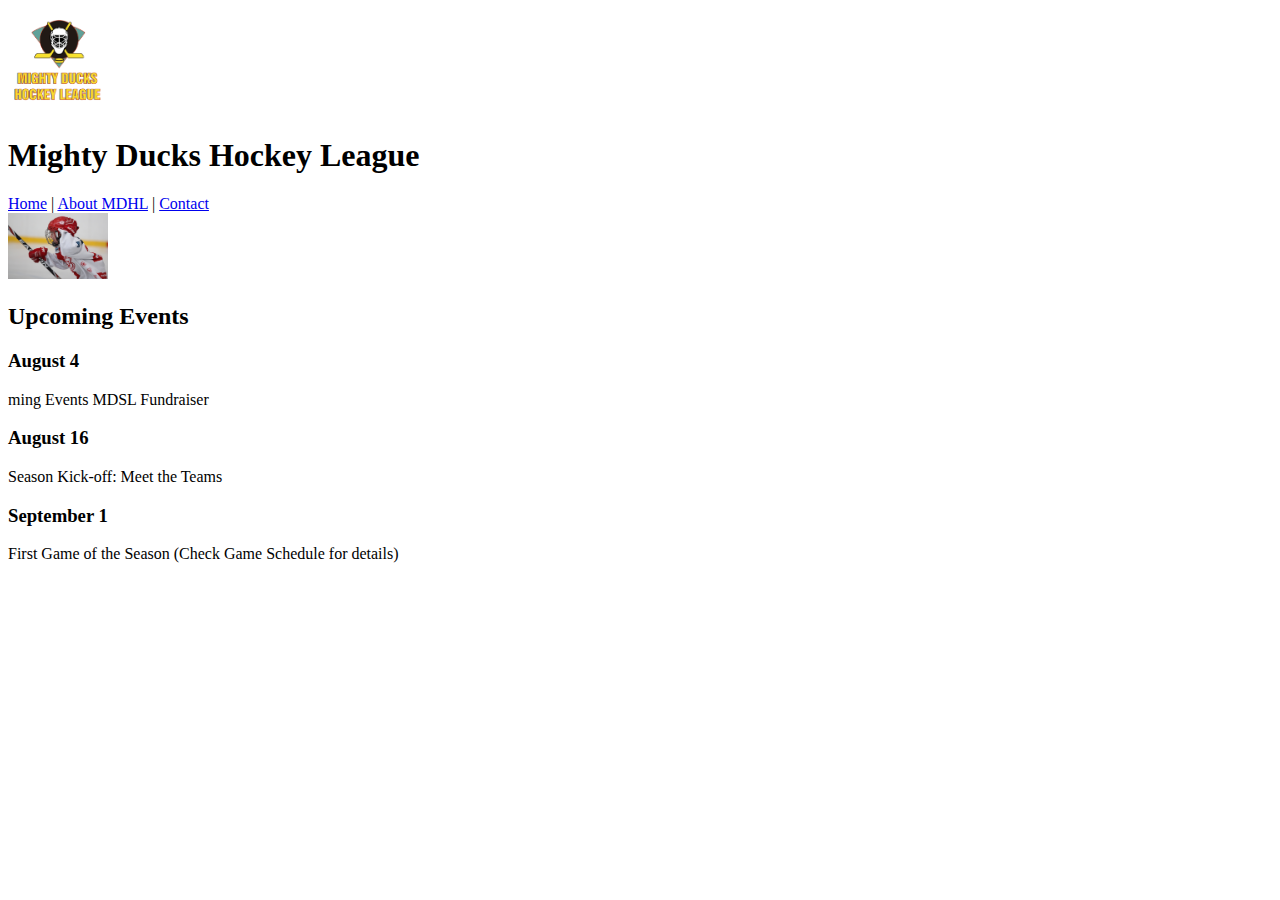
==== index.html @ f16386ea "Cree carpeta Assets" ====
<!DOCTYPE html>
<html lang="en">

<head>
    <meta charset="UTF-8">
    <meta http-equiv="X-UA-Compatible" content="IE=edge">
    <meta name="viewport" content="width=device-width, initial-scale=1.0">
    <title>Mighty Ducks Hockey League | Home</title>
    <link rel="shortcut icon" href="./assets/Img/Logo-Mighty-ducks-01.png" type="image/x-icon">
</head>

<body>
    <header>
        <img src="./assets/Img/Logo-Mighty-ducks-01.png" alt="Logo de Mighty Ducks Hockey League" width="100">
        <h1>Mighty Ducks Hockey League</h1>
        <nav>
            <a href="#">Home</a> |
            <a href="about.html">About MDHL</a> |
            <a href="contact.html">Contact</a>
        </nav>
    </header>
    <main>
        <section>
            <img src="./assets/Img/hockey-1.jpg" alt="Imagen 1" width="100">
            <h2>Upcoming Events</h2>
            <h3>August 4</h3>
            <p>ming Events MDSL Fundraiser</p>
            <h3>August 16</h3>
            <p>Season Kick-off: Meet the Teams</p>
            <h3>September 1</h3>
            <p>First Game of the Season (Check Game Schedule for details)</p>
        </section>
    </main>
</body>

</html>
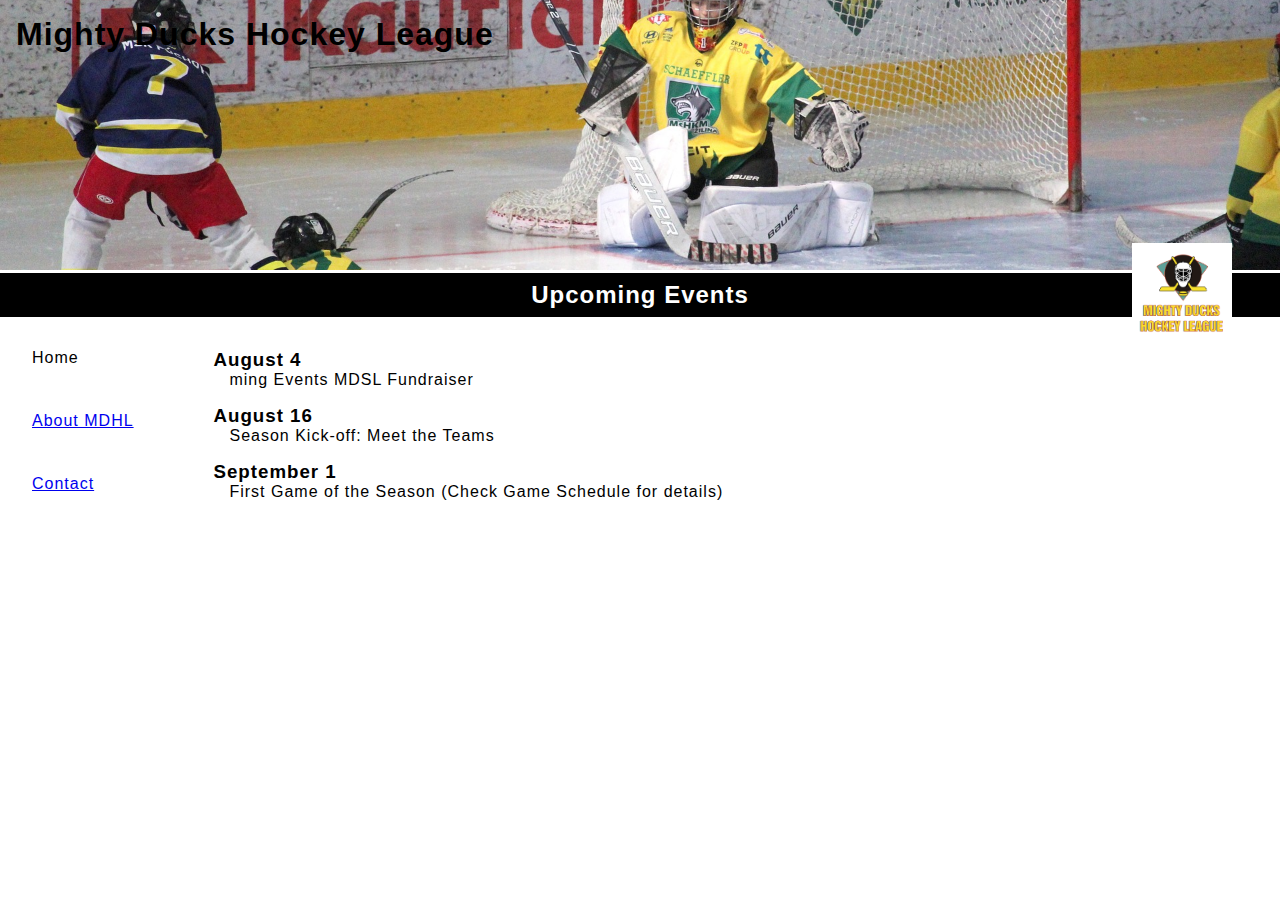
==== commit be774eb4: "Tarea 2: se agregaron estilos al sitio" ====
--- a/index.html
+++ b/index.html
@@ -7,22 +7,22 @@
     <meta name="viewport" content="width=device-width, initial-scale=1.0">
     <title>Mighty Ducks Hockey League | Home</title>
     <link rel="shortcut icon" href="./assets/Img/Logo-Mighty-ducks-01.png" type="image/x-icon">
+    <link rel="stylesheet" href="./assets/style/style.css">
 </head>
 
 <body>
     <header>
-        <img src="./assets/Img/Logo-Mighty-ducks-01.png" alt="Logo de Mighty Ducks Hockey League" width="100">
         <h1>Mighty Ducks Hockey League</h1>
+    </header>
+    <main>
+        <img src="./assets/Img/Logo-Mighty-ducks-01.png" alt="Logo de Mighty Ducks Hockey League">
+        <h2>Upcoming Events</h2>
         <nav>
-            <a href="#">Home</a> |
-            <a href="about.html">About MDHL</a> |
+            <a href="#">Home</a>
+            <a href="about.html">About MDHL</a>
             <a href="contact.html">Contact</a>
         </nav>
-    </header>
-    <main>
         <section>
-            <img src="./assets/Img/hockey-1.jpg" alt="Imagen 1" width="100">
-            <h2>Upcoming Events</h2>
             <h3>August 4</h3>
             <p>ming Events MDSL Fundraiser</p>
             <h3>August 16</h3>
--- a/assets/style/style.css
+++ b/assets/style/style.css
@@ -0,0 +1,65 @@
+* {
+    margin: 0;
+    padding: 0;
+    box-sizing: border-box;
+    font-family: sans-serif;
+    letter-spacing: 1px;
+}
+
+header {
+    width: 100%;
+    height: 30vh;
+    padding: 1rem;
+    background-image: url(../Img/design1_image2.jpg);
+    background-position: center;
+    background-size: cover;
+    background-repeat: no-repeat;
+}
+
+h2 {
+    background-color: black;
+    width: 100%;
+    color: white;
+    text-align: center;
+    padding: 0.5rem 0 0.5rem 0;
+    margin: 0.2rem 0 1rem 0;
+    position: relative;
+}
+
+img {
+    width: 100px;
+    height: 100px;
+    object-fit: contain;
+    position: absolute;
+    right: 3rem;
+    top: 27vh;
+    background-color: white;
+    z-index: 10;
+}
+
+nav,
+section,
+div {
+    display: inline-block;
+    vertical-align: top;
+    padding: 1rem;
+}
+
+nav a {
+    display: block;
+    width: 10rem;
+    padding-left: 1rem;
+    margin-bottom: 2.8rem;
+}
+
+nav a[href="#"] {
+    color: black;
+    text-decoration: none;
+}
+
+section p {
+    margin-bottom: 1rem;
+    width: 40rem;
+    text-indent: 1rem;
+
+}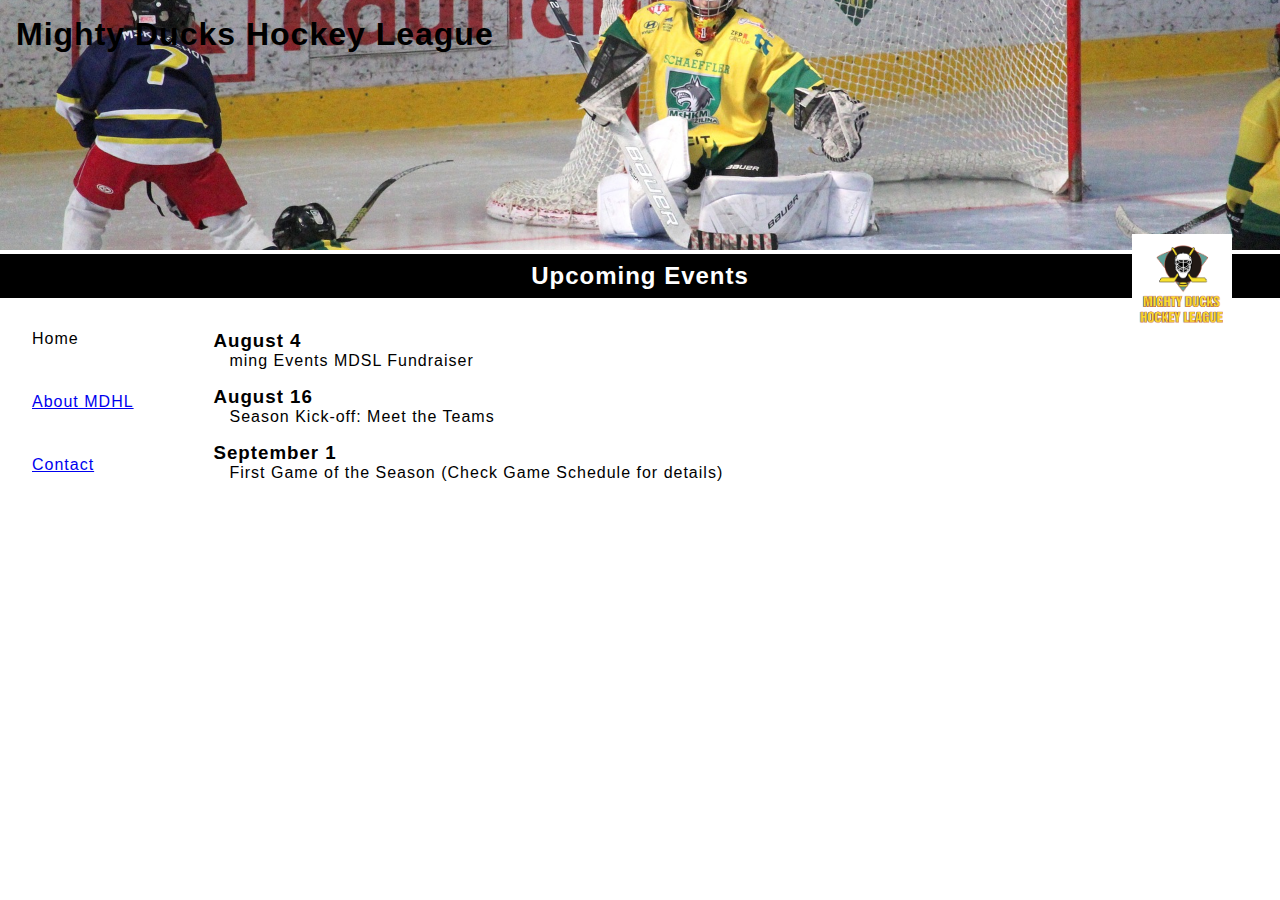
==== commit 4bdfe1af: "Merge pull request #1 from Ladytoxic/task2" ====
--- a/index.html
+++ b/index.html
@@ -5,7 +5,7 @@
     <meta charset="UTF-8">
     <meta http-equiv="X-UA-Compatible" content="IE=edge">
     <meta name="viewport" content="width=device-width, initial-scale=1.0">
-    <title>Mighty Ducks Hockey League | Home</title>
+    <title>Mighty Ducks Hockey League</title>
     <link rel="shortcut icon" href="./assets/Img/Logo-Mighty-ducks-01.png" type="image/x-icon">
     <link rel="stylesheet" href="./assets/style/style.css">
 </head>
--- a/assets/style/style.css
+++ b/assets/style/style.css
@@ -6,33 +6,39 @@
     letter-spacing: 1px;
 }
 
+main,
+header {
+    min-width: 900px;
+    position: relative;
+}
+
 header {
     width: 100%;
-    height: 30vh;
-    padding: 1rem;
+    height: 250px;
+    padding: 16px;
     background-image: url(../Img/design1_image2.jpg);
     background-position: center;
     background-size: cover;
     background-repeat: no-repeat;
 }
 
-h2 {
+main h2 {
     background-color: black;
     width: 100%;
     color: white;
     text-align: center;
-    padding: 0.5rem 0 0.5rem 0;
-    margin: 0.2rem 0 1rem 0;
-    position: relative;
+    padding: 8px 0px 8px 0px;
+    margin: 4px 0px 16px 0px;
+
 }
 
-img {
+main img {
     width: 100px;
     height: 100px;
     object-fit: contain;
     position: absolute;
-    right: 3rem;
-    top: 27vh;
+    right: 48px;
+    top: -20px;
     background-color: white;
     z-index: 10;
 }
@@ -42,14 +48,14 @@
 div {
     display: inline-block;
     vertical-align: top;
-    padding: 1rem;
+    padding: 16px;
 }
 
 nav a {
     display: block;
-    width: 10rem;
-    padding-left: 1rem;
-    margin-bottom: 2.8rem;
+    width: 160px;
+    padding-left: 16px;
+    margin-bottom: 45px;
 }
 
 nav a[href="#"] {
@@ -58,8 +64,8 @@
 }
 
 section p {
-    margin-bottom: 1rem;
-    width: 40rem;
-    text-indent: 1rem;
+    margin-bottom: 16px;
+    width: 662px;
+    text-indent: 16px;
 
 }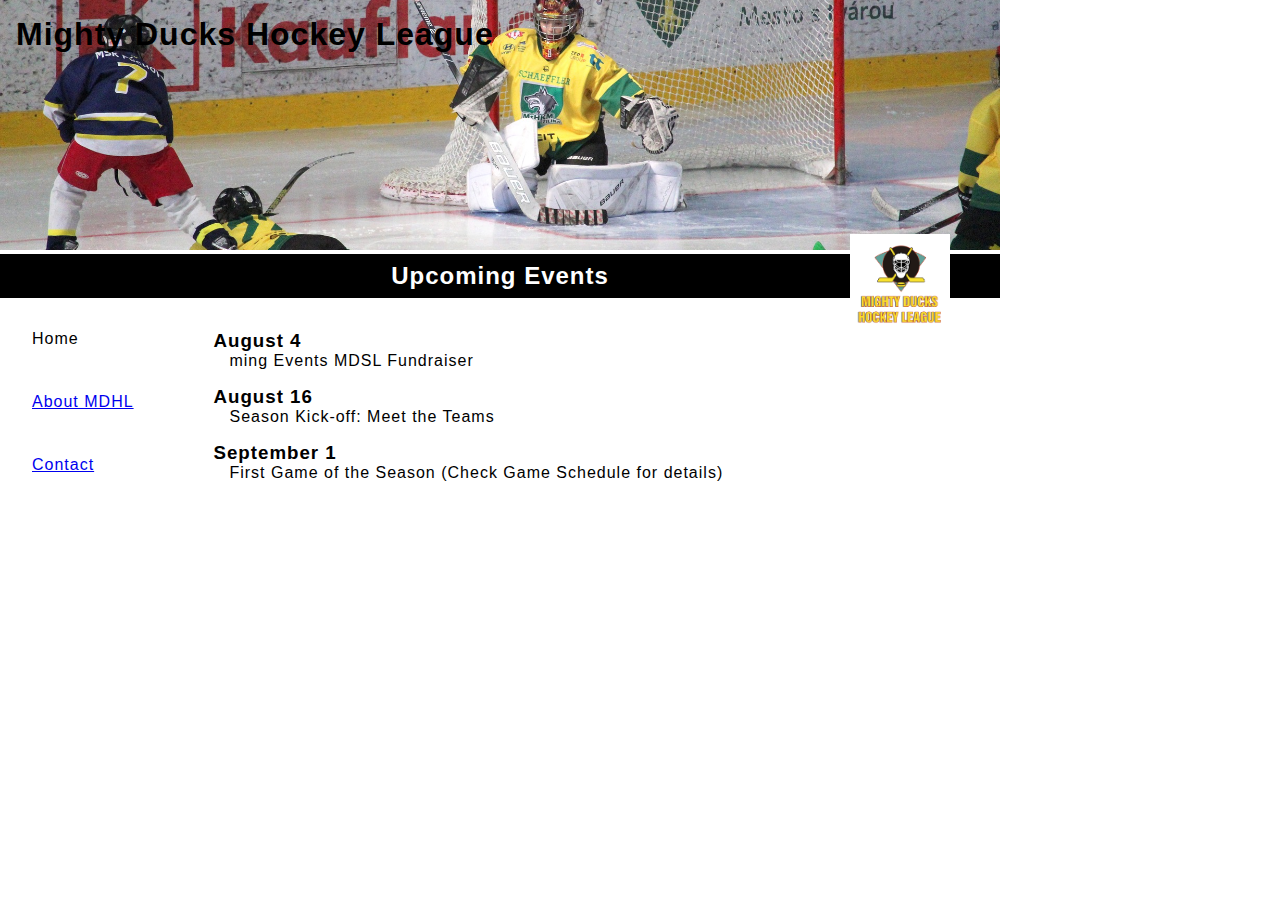
==== commit f019f582: "Cambio de banner img a position: absolute" ====
--- a/index.html
+++ b/index.html
@@ -12,6 +12,7 @@
 
 <body>
     <header>
+        <img src="./assets/Img/design1_image2.jpg" alt="Partido">
         <h1>Mighty Ducks Hockey League</h1>
     </header>
     <main>
--- a/assets/style/style.css
+++ b/assets/style/style.css
@@ -6,22 +6,37 @@
     letter-spacing: 1px;
 }
 
+body {
+    width: 1000px;
+}
+
 main,
 header {
-    min-width: 900px;
     position: relative;
 }
 
 header {
     width: 100%;
     height: 250px;
-    padding: 16px;
-    background-image: url(../Img/design1_image2.jpg);
-    background-position: center;
-    background-size: cover;
-    background-repeat: no-repeat;
 }
 
+
+/* bannner */
+header img {
+    width: 100%;
+    height: 100%;
+    object-fit: cover;
+    position: absolute;
+}
+
+/* Titulo */
+h1 {
+    position: absolute;
+    padding: 16px;
+    z-index: 2;
+}
+
+/* Titulo de la pagina */
 main h2 {
     background-color: black;
     width: 100%;
@@ -32,12 +47,13 @@
 
 }
 
+/* logo */
 main img {
     width: 100px;
     height: 100px;
     object-fit: contain;
     position: absolute;
-    right: 48px;
+    right: 50px;
     top: -20px;
     background-color: white;
     z-index: 10;
@@ -65,7 +81,11 @@
 
 section p {
     margin-bottom: 16px;
-    width: 662px;
+    width: 700px;
     text-indent: 16px;
+}
 
+a:hover {
+    transform: scale(1.1);
+    color: red;
 }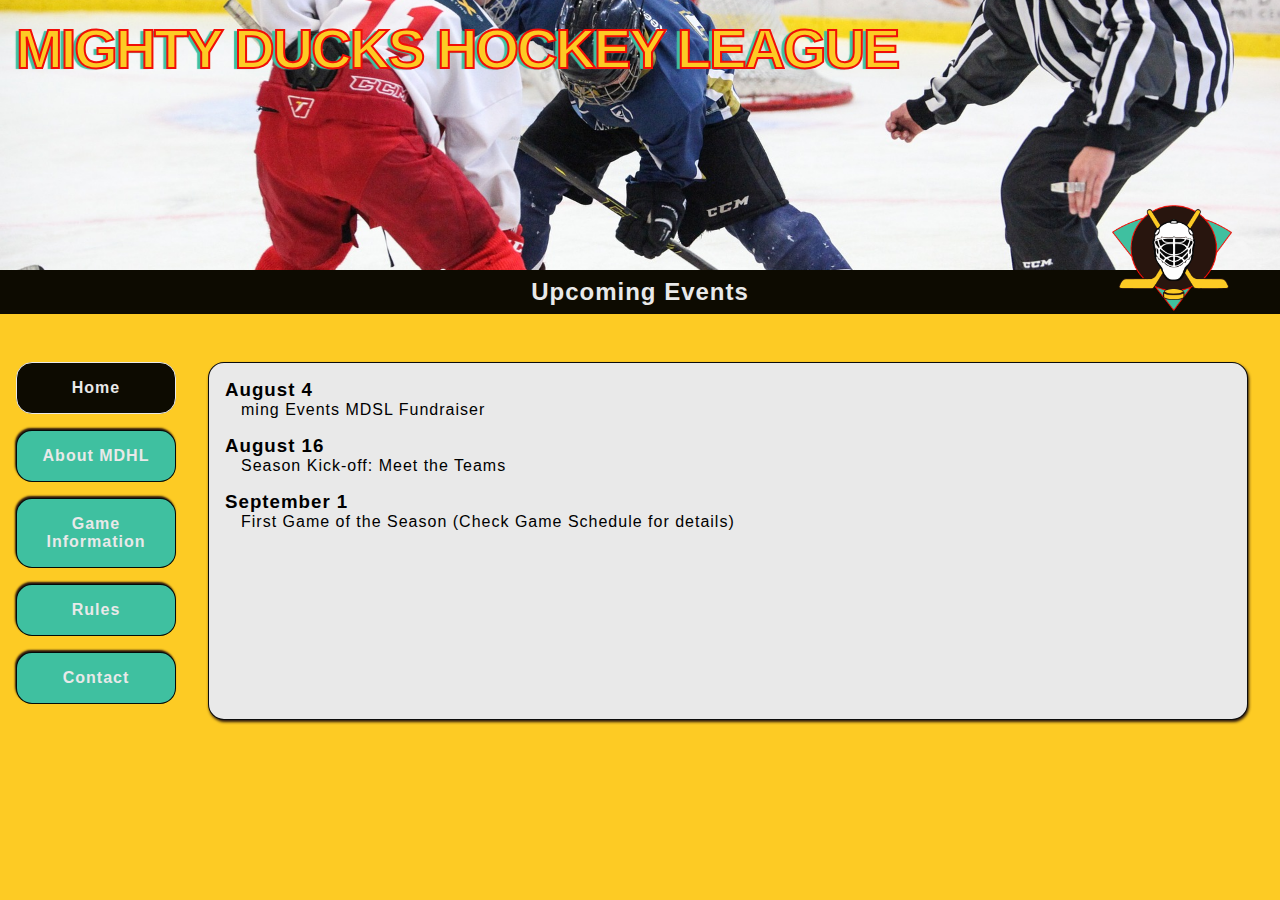
==== commit e30d9d9f: "Se agregaron estilos a la pagina Rules y Game Information, Cambio de logo y se aplico una nueva pale" ====
--- a/index.html
+++ b/index.html
@@ -6,31 +6,35 @@
     <meta http-equiv="X-UA-Compatible" content="IE=edge">
     <meta name="viewport" content="width=device-width, initial-scale=1.0">
     <title>Mighty Ducks Hockey League</title>
-    <link rel="shortcut icon" href="./assets/Img/Logo-Mighty-ducks-01.png" type="image/x-icon">
+    <link rel="shortcut icon" href="./assets/Img/Logo-Mighty-ducks-02.png" type="image/x-icon">
     <link rel="stylesheet" href="./assets/style/style.css">
 </head>
 
 <body>
     <header>
-        <img src="./assets/Img/design1_image2.jpg" alt="Partido">
+        <img src="./assets/Img/design1_image1.jpg" alt="banner">
         <h1>Mighty Ducks Hockey League</h1>
     </header>
     <main>
-        <img src="./assets/Img/Logo-Mighty-ducks-01.png" alt="Logo de Mighty Ducks Hockey League">
+        <img src="./assets/Img/Logo-Mighty-ducks-02.png" alt="Logo de Mighty Ducks Hockey League">
         <h2>Upcoming Events</h2>
-        <nav>
-            <a href="#">Home</a>
-            <a href="about.html">About MDHL</a>
-            <a href="contact.html">Contact</a>
-        </nav>
-        <section>
-            <h3>August 4</h3>
-            <p>ming Events MDSL Fundraiser</p>
-            <h3>August 16</h3>
-            <p>Season Kick-off: Meet the Teams</p>
-            <h3>September 1</h3>
-            <p>First Game of the Season (Check Game Schedule for details)</p>
-        </section>
+        <div class="contenedor">
+            <nav>
+                <a href="#">Home</a>
+                <a href="about.html">About MDHL</a>
+                <a href="game.html">Game Information</a>
+                <a href="rules.html">Rules</a>
+                <a href="contact.html">Contact</a>
+            </nav>
+            <section>
+                <h3>August 4</h3>
+                <p>ming Events MDSL Fundraiser</p>
+                <h3>August 16</h3>
+                <p>Season Kick-off: Meet the Teams</p>
+                <h3>September 1</h3>
+                <p>First Game of the Season (Check Game Schedule for details)</p>
+            </section>
+        </div>
     </main>
 </body>
 
--- a/assets/style/style.css
+++ b/assets/style/style.css
@@ -4,10 +4,28 @@
     box-sizing: border-box;
     font-family: sans-serif;
     letter-spacing: 1px;
+    /* outline: 1px rgb(255, 0, 0) solid; */
+
+}
+
+:root {
+    --amarrilo-color: #fdcb24;
+    --marron-color: #28150e;
+    --turquesa-color: #3fc0a0;
+    --rojo-color: #f10e07;
+    --negro-color: rgba(0, 0, 0, 0.95);
+    --bg-cajas-color: #e9e9e9;
+
 }
 
 body {
-    width: 1000px;
+    min-height: 100vh;
+}
+
+main {
+    min-height: 70vh;
+    background-color: var(--amarrilo-color);
+
 }
 
 main,
@@ -17,7 +35,7 @@
 
 header {
     width: 100%;
-    height: 250px;
+    height: 30vh;
 }
 
 
@@ -32,60 +50,155 @@
 /* Titulo */
 h1 {
     position: absolute;
-    padding: 16px;
+    padding: 1rem;
     z-index: 2;
+    color: var(--amarrilo-color);
+    font-size: 3.5rem;
+    -webkit-text-stroke: 2px var(--rojo-color);
+    text-shadow: -4px 1px 1px var(--turquesa-color);
+    text-transform: uppercase;
+    letter-spacing: -2px
 }
 
 /* Titulo de la pagina */
 main h2 {
-    background-color: black;
-    width: 100%;
-    color: white;
+    background-color: var(--negro-color);
+    width: 100%;
+    color: var(--bg-cajas-color);
     text-align: center;
-    padding: 8px 0px 8px 0px;
-    margin: 4px 0px 16px 0px;
+    padding: .5rem 0;
+    margin-bottom: 2rem;
 
 }
 
 /* logo */
 main img {
-    width: 100px;
-    height: 100px;
+    width: 7.5rem;
+    height: 7.5rem;
     object-fit: contain;
     position: absolute;
-    right: 50px;
-    top: -20px;
-    background-color: white;
+    right: 3rem;
+    top: -4.5rem;
     z-index: 10;
 }
 
-nav,
+.contenedor {
+    display: flex;
+    gap: 2rem;
+}
+
+
 section,
 div {
-    display: inline-block;
+    width: 100%;
     vertical-align: top;
-    padding: 16px;
+    padding: 1rem;
+}
+
+section,
+.contact {
+    flex-grow: 1;
+    border-radius: 1rem;
+    background-color: var(--bg-cajas-color);
+    margin-right: 1rem;
+    box-shadow: 1px 2px 3px var(--marron-color);
+    border: 1px solid var(--negro-color);
+}
+
+nav {
+    min-width: 10rem;
 }
 
 nav a {
     display: block;
-    width: 160px;
-    padding-left: 16px;
-    margin-bottom: 45px;
+    padding: 1rem;
+    margin-bottom: 1rem;
+    border-radius: 1rem;
+    color: var(--bg-cajas-color);
+    background-color: var(--turquesa-color);
+    border: 1px solid var(--negro-color);
+    box-shadow: -1px -2px 2px var(--marron-color);
+    text-decoration: none;
+    transition: all 0.3s;
+    text-align: center;
+    font-weight: 600;
 }
 
 nav a[href="#"] {
-    color: black;
-    text-decoration: none;
+    transform: scale(1);
+    font-weight: 600;
+    border: 1px solid var(--bg-cajas-color);
+    box-shadow: none;
+    background-color: var(--negro-color);
+    color: var(--bg-cajas-color);
 }
 
 section p {
-    margin-bottom: 16px;
-    width: 700px;
-    text-indent: 16px;
+    margin-bottom: 1rem;
+    text-indent: 1rem;
 }
 
 a:hover {
     transform: scale(1.1);
-    color: red;
+    background-color: var(--bg-cajas-color);
+    color: var(--negro-color);
+}
+
+.rules {
+    text-align: center;
+}
+
+article {
+    margin: 2rem;
+    text-align: start;
+}
+
+article>h4,
+strong,
+dt {
+    font-weight: 600;
+    margin-bottom: 1rem;
+}
+
+
+li {
+    margin: 1rem 0rem;
+    list-style-position: inside;
+}
+
+article>p {
+    text-indent: 2rem;
+    margin-bottom: 2rem;
+}
+
+.age_groups li {
+    margin: 0rem;
+    list-style: lower-alpha;
+    list-style-position: inside;
+}
+
+.all-play,
+ul {
+    padding-left: 1.2rem;
+}
+
+.all-play li {
+    margin: 0rem;
+    list-style: circle;
+}
+
+.game h3 {
+    margin-bottom: 1rem;
+}
+table {
+    margin: 1rem 0rem;
+}
+
+th {
+    text-align: start;
+}
+
+td {
+    padding-right: 1rem;
+    padding-bottom: 1rem;
 }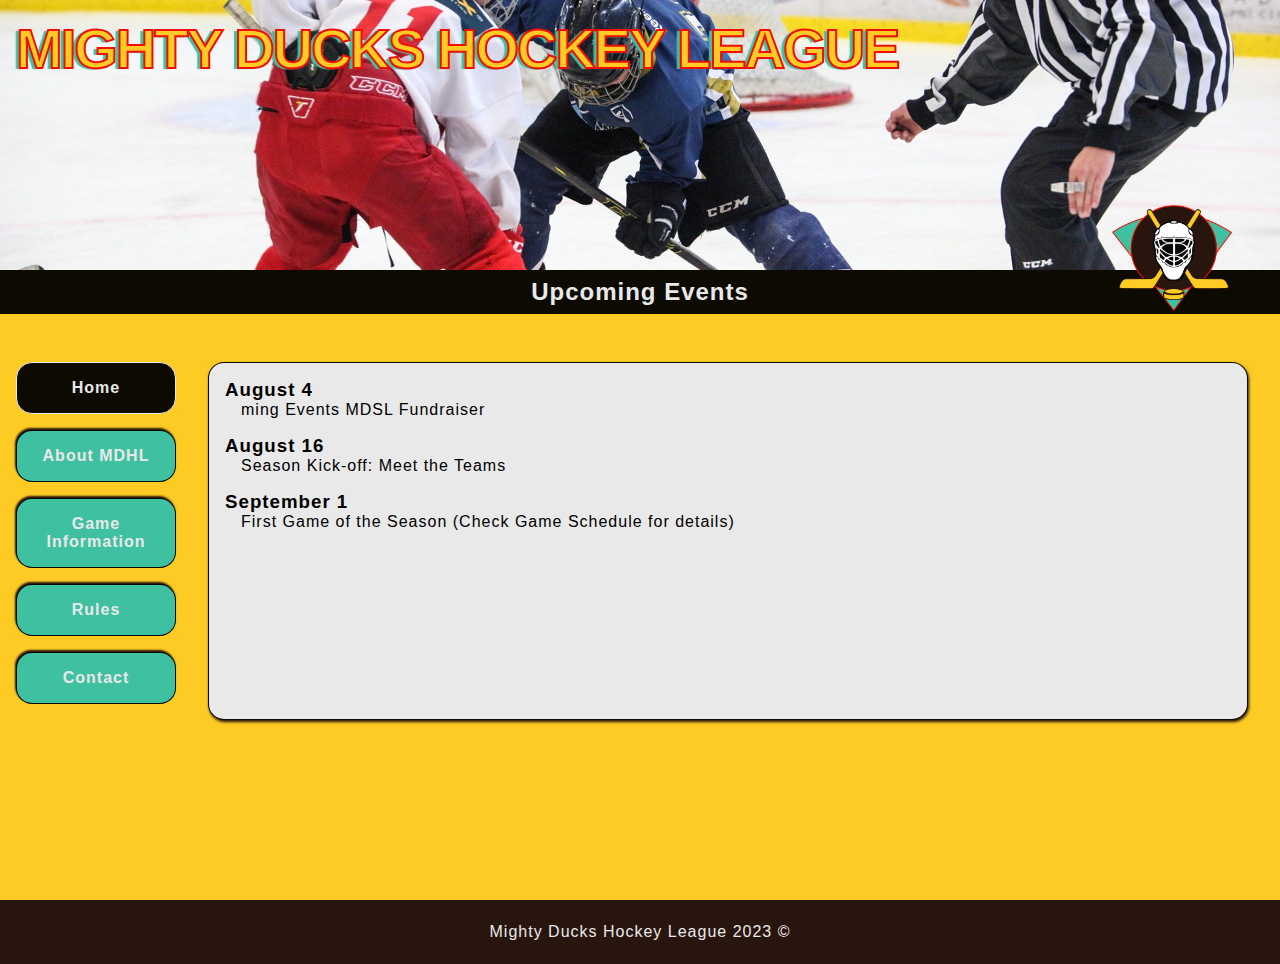
==== commit a69c8612: "Merge pull request #3 from Ladytoxic/task3" ====
--- a/index.html
+++ b/index.html
@@ -36,6 +36,9 @@
             </section>
         </div>
     </main>
+    <footer>
+        <p>Mighty Ducks Hockey League 2023 ©</p>
+    </footer>
 </body>
 
 </html>--- a/assets/style/style.css
+++ b/assets/style/style.css
@@ -190,6 +190,7 @@
 .game h3 {
     margin-bottom: 1rem;
 }
+
 table {
     margin: 1rem 0rem;
 }
@@ -198,7 +199,23 @@
     text-align: start;
 }
 
-td {
-    padding-right: 1rem;
-    padding-bottom: 1rem;
+.fecha {
+    width: 3.5rem;
+    text-align: right;
+}
+
+td,
+th {
+    padding: 0 0 1rem 1rem;
+}
+
+footer {
+    display: flex;
+    justify-content: center;
+    align-items: center;
+    background-color: var(--marron-color);
+    color: var(--bg-cajas-color);
+    width: 100%;
+    height: 4rem;
+    text-align: center;
 }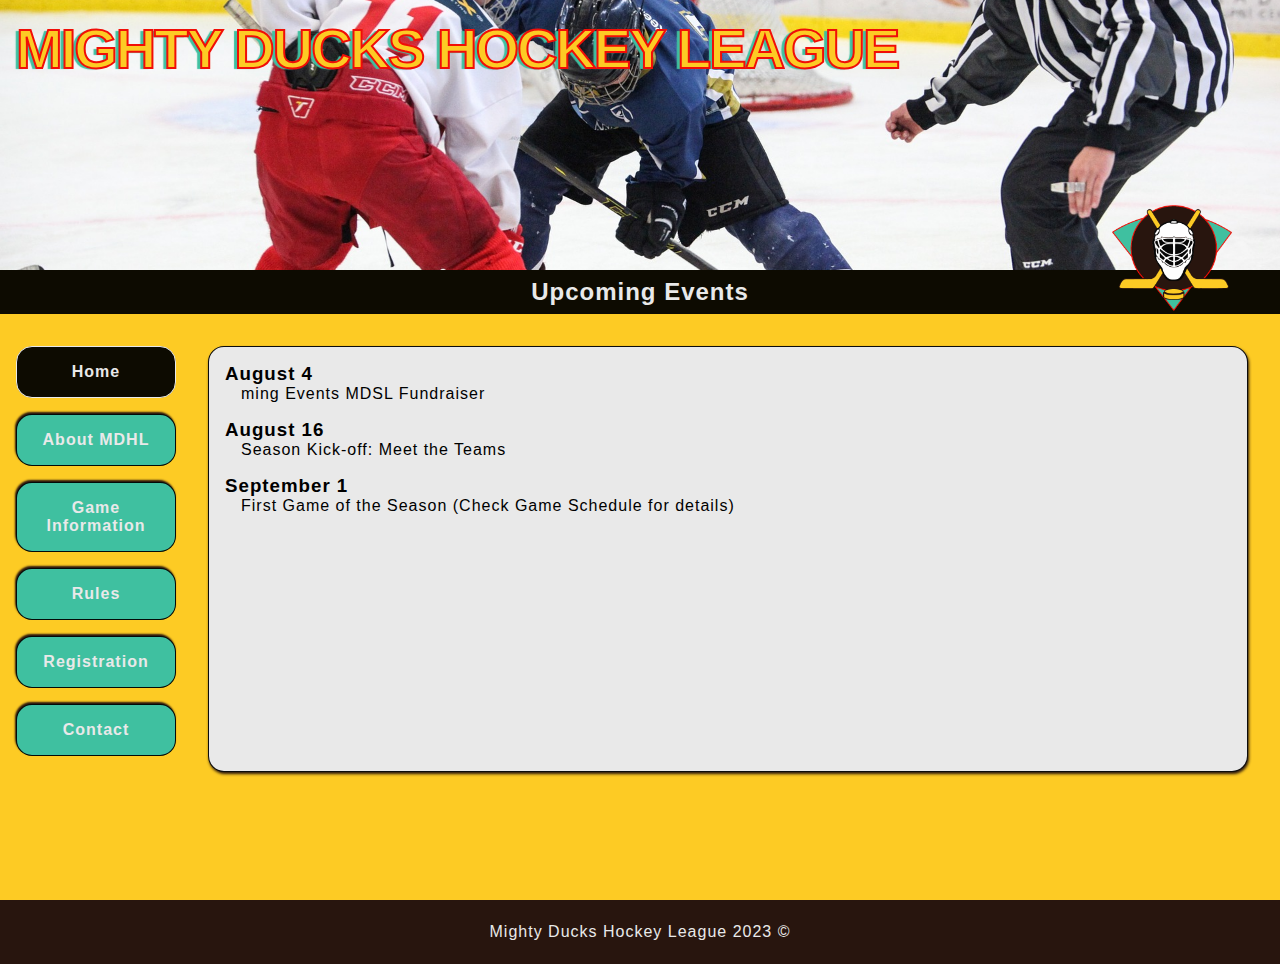
==== commit 47023462: "Merge pull request #4 from Ladytoxic/task4" ====
--- a/index.html
+++ b/index.html
@@ -24,6 +24,7 @@
                 <a href="about.html">About MDHL</a>
                 <a href="game.html">Game Information</a>
                 <a href="rules.html">Rules</a>
+                <a href="form.html">Registration</a>
                 <a href="contact.html">Contact</a>
             </nav>
             <section>
--- a/assets/style/style.css
+++ b/assets/style/style.css
@@ -4,8 +4,6 @@
     box-sizing: border-box;
     font-family: sans-serif;
     letter-spacing: 1px;
-    /* outline: 1px rgb(255, 0, 0) solid; */
-
 }
 
 :root {
@@ -67,7 +65,7 @@
     color: var(--bg-cajas-color);
     text-align: center;
     padding: .5rem 0;
-    margin-bottom: 2rem;
+    margin-bottom: 1rem;
 
 }
 
@@ -125,7 +123,7 @@
 }
 
 nav a[href="#"] {
-    transform: scale(1);
+    pointer-events: none;
     font-weight: 600;
     border: 1px solid var(--bg-cajas-color);
     box-shadow: none;
@@ -138,8 +136,8 @@
     text-indent: 1rem;
 }
 
-a:hover {
-    transform: scale(1.1);
+a:hover,
+input[type="submit"]:hover {
     background-color: var(--bg-cajas-color);
     color: var(--negro-color);
 }
@@ -218,4 +216,104 @@
     width: 100%;
     height: 4rem;
     text-align: center;
-}+}
+
+.info-player {
+    display: flex;
+    flex-direction: column;
+    width: 100%;
+}
+
+fieldset {
+    display: flex;
+    align-items: flex-start;
+    width: 100%;
+    padding: 1rem;
+    margin: 1rem 0;
+}
+
+legend {
+    font-size: 1.05rem;
+    font-weight: 600;
+    display: block;
+}
+
+label {
+    text-align: center;
+    padding: 0 0.5rem;
+}
+
+input {
+    padding: 0 0.5rem;
+    border: none;
+    border-bottom: 2px solid var(--marron-color);
+    background: none;
+    font-size: 1.05rem;
+}
+
+
+input[type="text"] {
+    width: 16rem;
+
+}
+
+input[type="number"] {
+    width: 10rem;
+}
+
+
+input[type="submit"] {
+    cursor: pointer;
+    width: 10rem;
+    margin: 1rem;
+    padding: 1rem;
+    color: var(--bg-cajas-color);
+    background-color: var(--turquesa-color);
+    border: 1px solid var(--negro-color);
+    box-shadow: 1px 2px 2px var(--marron-color);
+    border-radius: 1rem;
+    transition: all 0.3s;
+    text-align: center;
+    font-weight: 600;
+}
+
+form h4 {
+    margin: 1rem 0rem;
+}
+
+.maps {
+    display: flex;
+    flex-wrap: wrap;
+    gap: 1rem;
+    justify-content: center;
+    align-items: center;
+}
+.maps h3 {
+    width: 100%;
+    text-align: center;
+}
+
+.map {
+    width: 300px;
+    padding: 1rem;
+    border-radius: 1rem;
+    box-shadow: 1px 1px 2px var(--marron-color);
+    border: 1px solid var(--negro-color);
+}
+
+iframe {
+    margin: 0.5rem;
+    width: 250px;
+    height: 250px;
+    border: none;
+    border-radius: 1rem;
+}
+
+.map h4 {
+    text-align: center;
+    padding: 1rem;
+    border-radius: 1rem;
+    background-color: var(--marron-color);
+    color: var(--bg-cajas-color);
+    z-index: 20;
+}
